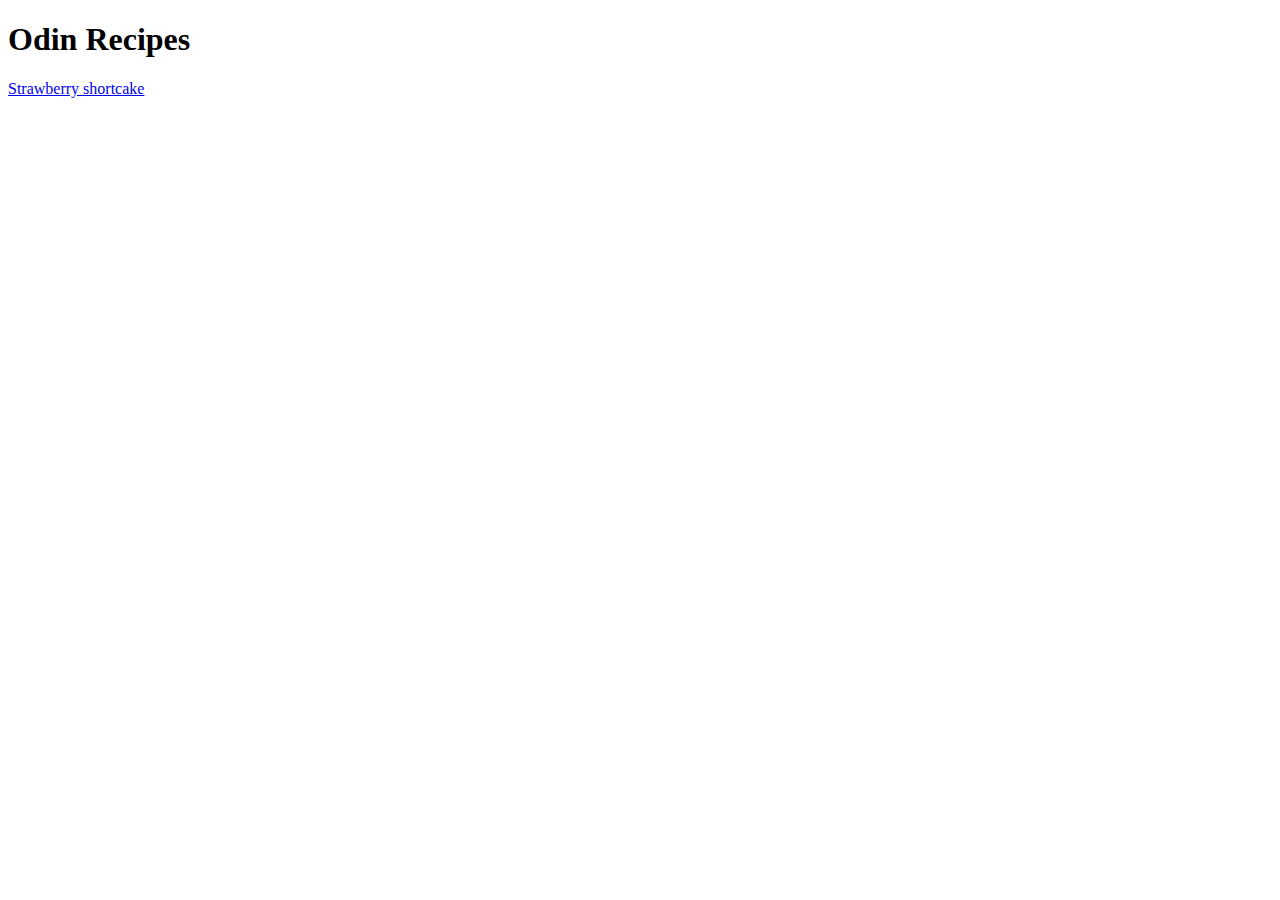
==== index.html @ 8f674a73 "Adding img and description to recipe" ====
<!DOCTYPE html>
<html>
    <head>
        <meta charset="UTF-8">
        <meta lang="en">
        <title>Odin Recipes</title>
    </head>
    <body>
        <h1>Odin Recipes</h1>
        <p><a href="./recipes/strawberry-shortcake.html">Strawberry shortcake</a></p>
    </body>
</html>
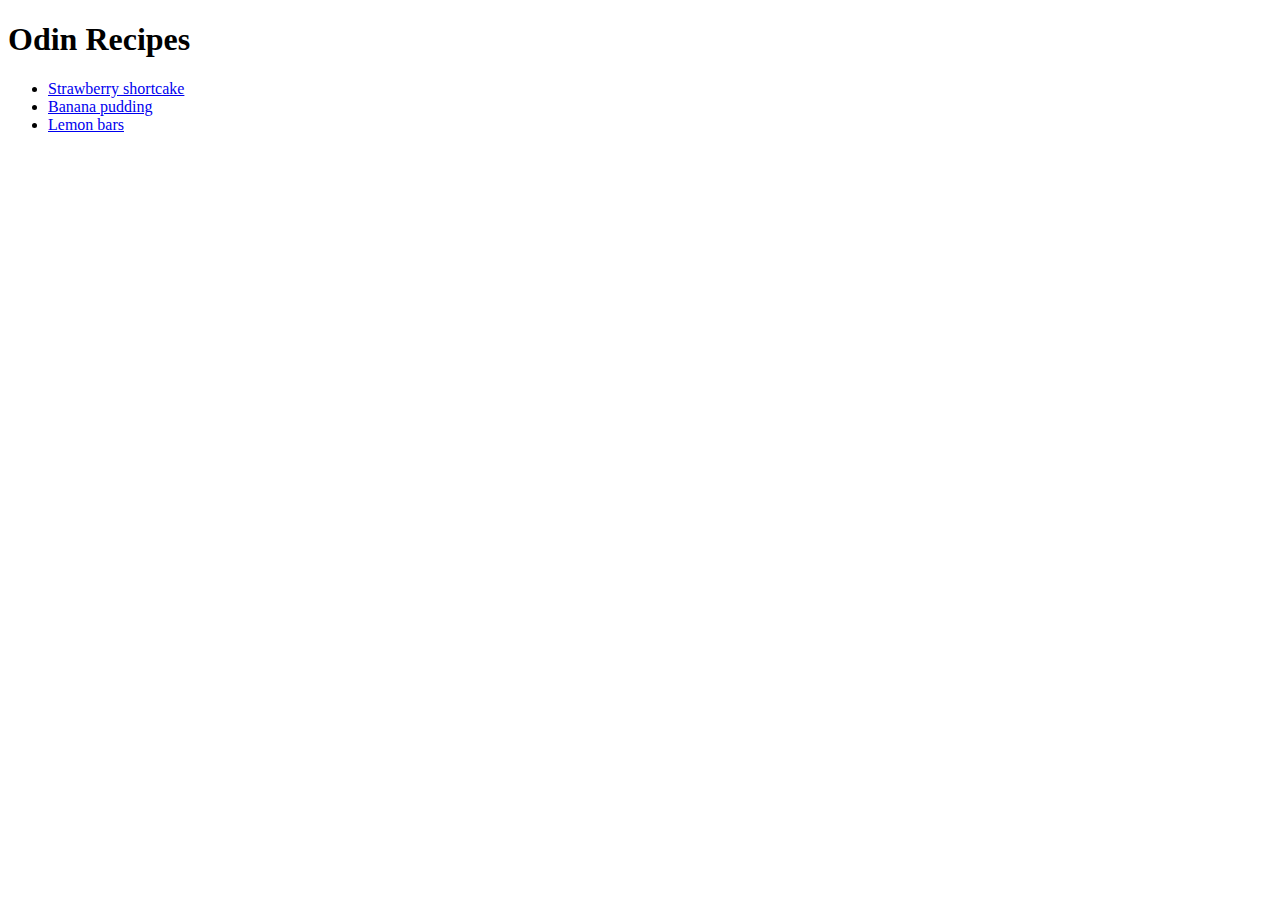
==== commit 77ced3d1: "Adding pages to index.html" ====
--- a/index.html
+++ b/index.html
@@ -7,6 +7,10 @@
     </head>
     <body>
         <h1>Odin Recipes</h1>
-        <p><a href="./recipes/strawberry-shortcake.html">Strawberry shortcake</a></p>
+        <ul>
+        <li><a href="./recipes/strawberry-shortcake.html">Strawberry shortcake</a></li>
+        <li><a href="./recipes/banana-pudding.html">Banana pudding</a></li>
+        <li><a href="./recipes/lemon-bars.html">Lemon bars</a></li>
+    </ul>
     </body>
 </html>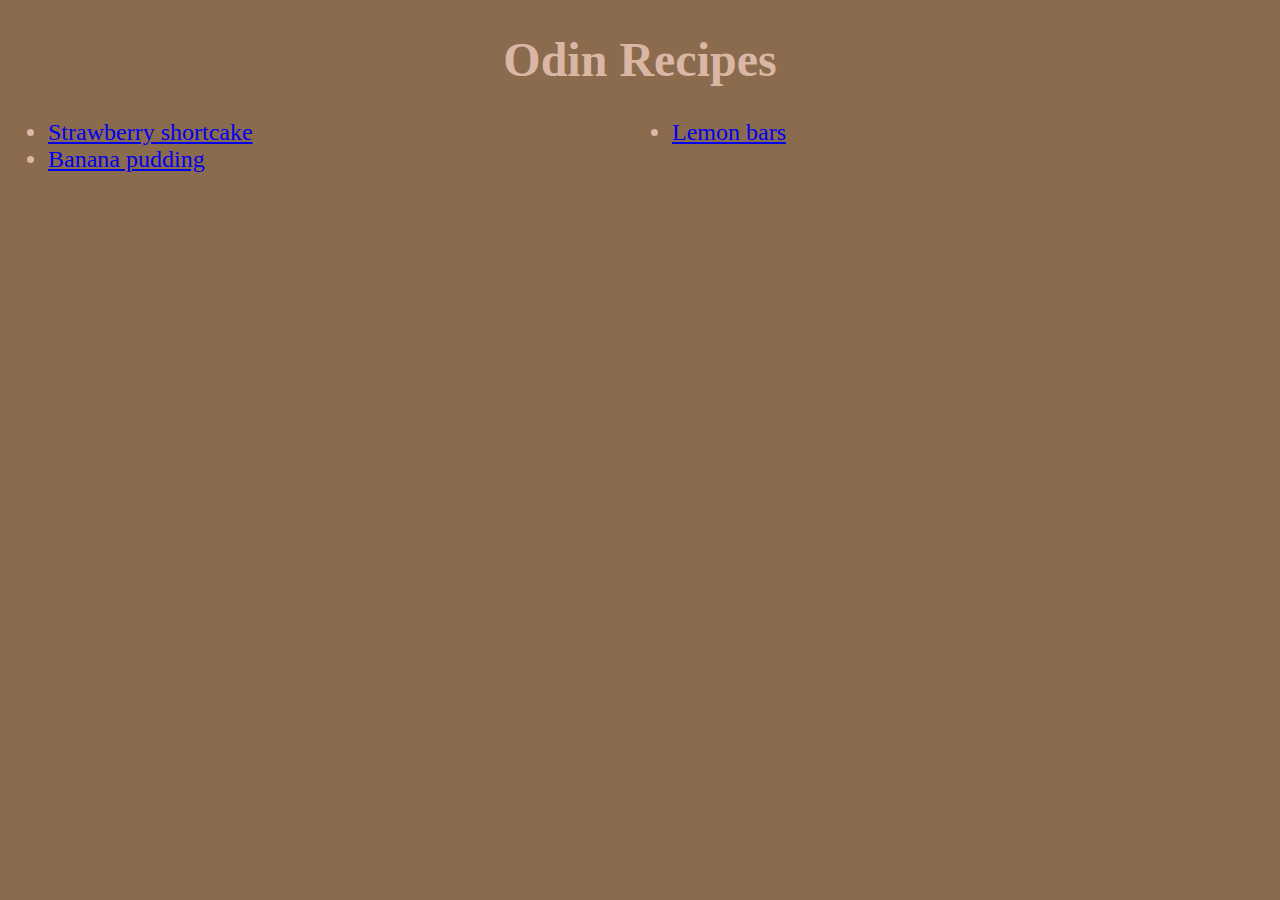
==== commit acf2f413: "Adiing colors to pages" ====
--- a/index.html
+++ b/index.html
@@ -4,9 +4,10 @@
         <meta charset="UTF-8">
         <meta lang="en">
         <title>Odin Recipes</title>
+        <link rel="stylesheet" href="style.css">
     </head>
     <body>
-        <h1>Odin Recipes</h1>
+        <h1 class="header">Odin Recipes</h1>
         <ul>
         <li><a href="./recipes/strawberry-shortcake.html">Strawberry shortcake</a></li>
         <li><a href="./recipes/banana-pudding.html">Banana pudding</a></li>
--- a/style.css
+++ b/style.css
@@ -0,0 +1,52 @@
+body {
+    background-color: rgb(139, 107, 77);
+    color: rgb(218, 182, 165);
+    font-size: 24px;
+    text-align: center;
+}
+img {
+    width: 400px;
+    height: auto;
+}
+#strawberry
+{
+    background-color: lightpink;
+    color: rgb(228, 89, 112);
+}
+#lemon {
+    background-color: bisque;
+    color: rgba(235, 134, 12, 0.87);
+}
+#banana
+{
+    background-color: #f7ece1;
+    color:rgb(255, 202, 29);
+}
+a:visited {
+    color: inherit;
+}
+h1{
+    font-size: 48px;
+}
+#strawberry h1,
+#lemon h1,
+#banana h1,
+ol,
+footer {
+    font-style: italic;
+}
+ol,
+ul {
+    text-align: left;
+}
+ul {
+    columns: 2;
+}
+footer{
+    text-align: end;
+}
+#back {
+    margin: 0;
+    display: inline;
+    float: left;
+}